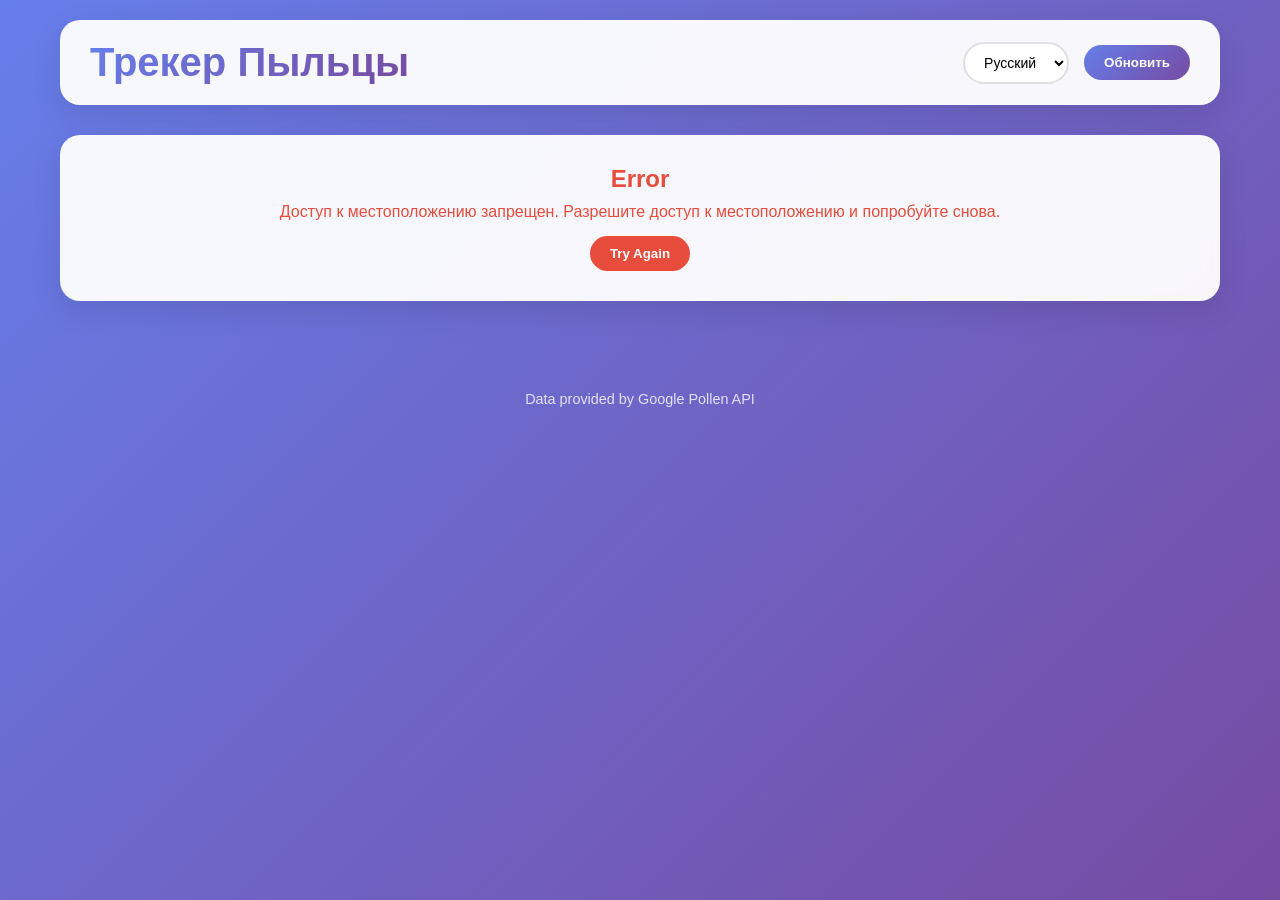
==== vercel/index.html @ 2cc11d08 "Add Vercel installation dir" ====
<!DOCTYPE html>
<html lang="en">
<head>
    <meta charset="UTF-8">
    <meta name="viewport" content="width=device-width, initial-scale=1.0">
    <title>Pollen Tracker</title>
    <link rel="stylesheet" href="styles.css">

    <!-- PWA Manifest -->
    <link rel="manifest" href="manifest.json">

    <!-- Standard favicon -->
    <link rel="icon" type="image/svg+xml" href="favicon.svg">
    <link rel="icon" type="image/x-icon" href="favicon.ico">

    <!-- Apple Touch Icon -->
    <link rel="apple-touch-icon" sizes="180x180" href="apple-touch-icon.png">

    <!-- Additional Apple meta tags -->
    <meta name="apple-mobile-web-app-capable" content="yes">
    <meta name="apple-mobile-web-app-status-bar-style" content="default">
    <meta name="apple-mobile-web-app-title" content="Pollen Tracker">

    <!-- PWA Theme Color -->
    <meta name="theme-color" content="#764ba2">
    <meta name="msapplication-TileColor" content="#667eea">

    <!-- Open Graph / Social Media -->
    <meta property="og:type" content="website">
    <meta property="og:title" content="Pollen Tracker">
    <meta property="og:description" content="Real-time pollen information and allergy alerts based on your location">
    <meta property="og:image" content="apple-touch-icon.png">
    <meta property="og:url" content="">
    
    <!-- Twitter Card -->
    <meta name="twitter:card" content="summary">
    <meta name="twitter:title" content="Pollen Tracker">
    <meta name="twitter:description" content="Real-time pollen information and allergy alerts based on your location">
    <meta name="twitter:image" content="apple-touch-icon.png">

    <!-- Description for search engines -->
    <meta name="description" content="Get real-time pollen levels, weather information, and personalized health recommendations for allergy sufferers. Track pollen from trees, grasses, and weeds in your area.">
    <meta name="keywords" content="pollen, allergy, weather, health, tracker, real-time, forecast">
    <meta name="author" content="Pollen Tracker App">

</head>
<body>
    <div class="container">
        <!-- Header -->
        <header class="header">
            <h1 data-en="Pollen Tracker" data-ru="Трекер Пыльцы">Трекер Пыльцы</h1>
            <div class="controls">
                <select id="languageSelect" class="language-select">
                    <option value="en">English</option>
                    <option value="ru" selected>Русский</option>
                </select>
                <button id="refreshBtn" class="refresh-btn" data-en="Refresh" data-ru="Обновить">Обновить</button>
            </div>
        </header>

        <!-- Loading indicator -->
        <div id="loading" class="loading">
            <div class="spinner"></div>
            <p data-en="Loading pollen data..." data-ru="Загрузка данных о пыльце...">Loading pollen data...</p>
        </div>

        <!-- Location & Weather Card -->
        <div id="locationCard" class="location-card" style="display: none;">
            <div class="location-info">
                <h2 id="locationName" data-en="Current Location" data-ru="Текущее местоположение">Current Location</h2>
                <p id="coordinates"></p>
            </div>
            <div class="weather-info">
                <div id="weatherIcon">🌤️</div>
                <div class="weather-details">
                    <span id="temperature">--°C</span>
                    <span id="weatherDesc" data-en="Loading weather..." data-ru="Загрузка погоды...">Loading weather...</span>
                </div>
            </div>
        </div>

        <!-- Error message -->
        <div id="errorMessage" class="error-message" style="display: none;">
            <h3 data-en="Error" data-ru="Ошибка">Error</h3>
            <p id="errorText"></p>
            <button id="retryBtn" data-en="Try Again" data-ru="Попробовать снова">Try Again</button>
        </div>

        <!-- Pollen Cards Container -->
        <div id="pollenContainer" class="pollen-container">
            <!-- Pollen cards will be generated here -->
        </div>

        <!-- Footer -->
        <footer class="footer">
            <p data-en="Data provided by Google Pollen API" data-ru="Данные предоставлены Google Pollen API">Data provided by Google Pollen API</p>
        </footer>
    </div>

    <script src="script.js"></script>
</body>
</html>
---- vercel/styles.css ----
* {
    margin: 0;
    padding: 0;
    box-sizing: border-box;
}

body {
    font-family: 'Segoe UI', Tahoma, Geneva, Verdana, sans-serif;
    background: linear-gradient(135deg, #667eea 0%, #764ba2 100%);
    min-height: 100vh;
    color: #333;
}

.container {
    max-width: 1200px;
    margin: 0 auto;
    padding: 20px;
}

.header {
    background: rgba(255, 255, 255, 0.95);
    backdrop-filter: blur(10px);
    border-radius: 20px;
    padding: 20px 30px;
    margin-bottom: 30px;
    display: flex;
    justify-content: space-between;
    align-items: center;
    box-shadow: 0 10px 30px rgba(0, 0, 0, 0.1);
}

.header h1 {
    font-size: 2.5rem;
    font-weight: 700;
    background: linear-gradient(135deg, #667eea, #764ba2);
    -webkit-background-clip: text;
    -webkit-text-fill-color: transparent;
    background-clip: text;
}

.controls {
    display: flex;
    gap: 15px;
    align-items: center;
}

.language-select {
    padding: 10px 15px;
    border: 2px solid #e0e0e0;
    border-radius: 25px;
    background: white;
    font-size: 14px;
    cursor: pointer;
    transition: all 0.3s ease;
}

.language-select:hover {
    border-color: #667eea;
    box-shadow: 0 2px 10px rgba(102, 126, 234, 0.2);
}

.refresh-btn {
    padding: 10px 20px;
    background: linear-gradient(135deg, #667eea, #764ba2);
    color: white;
    border: none;
    border-radius: 25px;
    font-weight: 600;
    cursor: pointer;
    transition: all 0.3s ease;
    transform: translateY(0);
}

.refresh-btn:hover {
    transform: translateY(-2px);
    box-shadow: 0 5px 15px rgba(102, 126, 234, 0.4);
}

.loading {
    text-align: center;
    padding: 60px 20px;
    color: white;
}

.spinner {
    width: 50px;
    height: 50px;
    border: 4px solid rgba(255, 255, 255, 0.3);
    border-top: 4px solid white;
    border-radius: 50%;
    animation: spin 1s linear infinite;
    margin: 0 auto 20px;
}

@keyframes spin {
    0% { transform: rotate(0deg); }
    100% { transform: rotate(360deg); }
}

.location-card {
    background: rgba(255, 255, 255, 0.95);
    backdrop-filter: blur(10px);
    border-radius: 20px;
    padding: 25px;
    margin-bottom: 30px;
    display: flex;
    justify-content: space-between;
    align-items: center;
    box-shadow: 0 10px 30px rgba(0, 0, 0, 0.1);
}

.location-info h2 {
    font-size: 1.5rem;
    margin-bottom: 8px;
    color: #333;
}

.location-info p {
    color: #666;
    font-size: 0.9rem;
}

.weather-info {
    display: flex;
    align-items: center;
    gap: 15px;
}

#weatherIcon {
    font-size: 2.5rem;
}

.weather-details {
    display: flex;
    flex-direction: column;
}

#temperature {
    font-size: 1.8rem;
    font-weight: 700;
    color: #333;
}

#weatherDesc {
    font-size: 0.9rem;
    color: #666;
    text-transform: capitalize;
}

.error-message {
    background: rgba(255, 255, 255, 0.95);
    backdrop-filter: blur(10px);
    border-radius: 20px;
    padding: 30px;
    text-align: center;
    color: #e74c3c;
    margin-bottom: 30px;
    box-shadow: 0 10px 30px rgba(0, 0, 0, 0.1);
}

.error-message h3 {
    margin-bottom: 10px;
    font-size: 1.5rem;
}

#retryBtn {
    margin-top: 15px;
    padding: 10px 20px;
    background: #e74c3c;
    color: white;
    border: none;
    border-radius: 25px;
    cursor: pointer;
    font-weight: 600;
    transition: all 0.3s ease;
}

#retryBtn:hover {
    background: #c0392b;
    transform: translateY(-2px);
}

.pollen-container {
    display: grid;
    grid-template-columns: repeat(auto-fit, minmax(350px, 1fr));
    gap: 25px;
    margin-bottom: 40px;
}

.pollen-card {
    background: rgba(255, 255, 255, 0.95);
    backdrop-filter: blur(10px);
    border-radius: 20px;
    overflow: hidden;
    box-shadow: 0 10px 30px rgba(0, 0, 0, 0.1);
    transition: all 0.3s ease;
}

.pollen-card:hover {
    transform: translateY(-5px);
    box-shadow: 0 15px 40px rgba(0, 0, 0, 0.15);
}

.pollen-image {
    width: 100%;
    height: 200px;
    object-fit: cover;
}

.pollen-content {
    padding: 20px;
}

.pollen-header {
    display: flex;
    justify-content: space-between;
    align-items: center;
    margin-bottom: 15px;
}

.pollen-name {
    font-size: 1.3rem;
    font-weight: 700;
    color: #333;
}

.pollen-level {
    padding: 6px 12px;
    border-radius: 20px;
    font-size: 0.8rem;
    font-weight: 600;
    text-transform: uppercase;
    letter-spacing: 0.5px;
}

.level-very-low {
    background: #d4edda;
    color: #155724;
}

.level-low {
    background: #fff3cd;
    color: #856404;
}

.level-moderate {
    background: #ffeaa7;
    color: #b8860b;
}

.level-high {
    background: #f8d7da;
    color: #721c24;
}

.level-very-high {
    background: #f5c6cb;
    color: #721c24;
}

.pollen-index {
    font-size: 2rem;
    font-weight: 700;
    color: #333;
    margin-bottom: 10px;
}

.pollen-description {
    color: #666;
    line-height: 1.5;
    margin-bottom: 15px;
}

.pollen-recommendations {
    border-top: 1px solid #e0e0e0;
    padding-top: 15px;
}

.pollen-recommendations h4 {
    color: #333;
    margin-bottom: 10px;
    font-size: 1rem;
}

.pollen-recommendations ul {
    list-style: none;
    color: #666;
}

.pollen-recommendations li {
    padding: 5px 0;
    position: relative;
    padding-left: 20px;
}

.pollen-recommendations li:before {
    content: "•";
    color: #667eea;
    font-weight: bold;
    position: absolute;
    left: 0;
}

.footer {
    text-align: center;
    padding: 20px;
    color: rgba(255, 255, 255, 0.8);
    font-size: 0.9rem;
}

@media (max-width: 768px) {
    .container {
        padding: 15px;
    }
    
    .header {
        flex-direction: column;
        gap: 20px;
        text-align: center;
    }
    
    .header h1 {
        font-size: 2rem;
    }
    
    .location-card {
        flex-direction: column;
        gap: 20px;
        text-align: center;
    }
    
    .pollen-container {
        grid-template-columns: 1fr;
    }
}
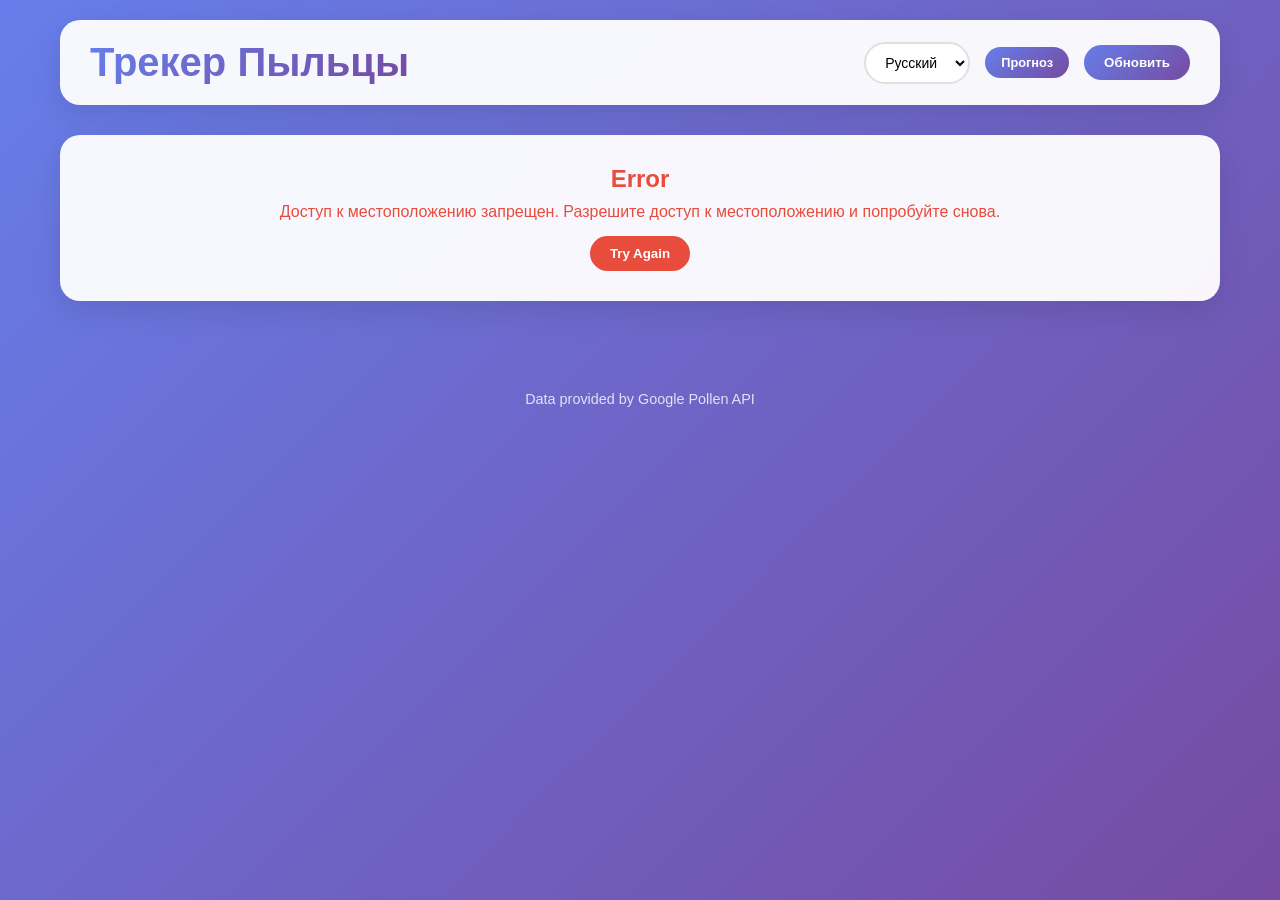
==== commit 1801e76e: "cleanup root directory" ====
--- a/vercel/index.html
+++ b/vercel/index.html
@@ -5,6 +5,7 @@
     <meta name="viewport" content="width=device-width, initial-scale=1.0">
     <title>Pollen Tracker</title>
     <link rel="stylesheet" href="styles.css">
+    <link rel="stylesheet" href="detailed_history_styles.css">
 
     <!-- PWA Manifest -->
     <link rel="manifest" href="manifest.json">
@@ -54,6 +55,7 @@
                     <option value="en">English</option>
                     <option value="ru" selected>Русский</option>
                 </select>
+                <button id="historyToggle" class="history-toggle" data-en="Forecast" data-ru="Прогноз">Прогноз</button>
                 <button id="refreshBtn" class="refresh-btn" data-en="Refresh" data-ru="Обновить">Обновить</button>
             </div>
         </header>
--- a/vercel/detailed_history_styles.css
+++ b/vercel/detailed_history_styles.css
@@ -0,0 +1,704 @@
+/* Enhanced Pollen History Styles - Individual Type Bars */
+
+/* Base styles from existing CSS */
+.pollen-history-container {
+    background: rgba(255, 255, 255, 0.95);
+    backdrop-filter: blur(10px);
+    border-radius: 20px;
+    padding: 30px;
+    margin: 30px 0;
+    box-shadow: 0 10px 30px rgba(0, 0, 0, 0.1);
+}
+
+.history-title {
+    font-size: 1.5rem;
+    font-weight: 700;
+    color: #333;
+    margin-bottom: 25px;
+    text-align: center;
+}
+
+/* Enhanced chart for individual bars */
+.history-chart {
+    display: flex;
+    justify-content: space-around;
+    align-items: flex-end;
+    min-height: 200px;      /* auto-expands for labels & comments */
+    height: auto;           /* don't lock height */
+    margin-bottom: 20px;
+    padding: 20px 10px 0;
+    border-bottom: 2px solid #e0e0e0;
+    position: relative;
+    overflow-x: auto;       /* keep horizontal scroll */
+    overflow-y: hidden;     /* prevent vertical scrollbar */ /* another option to specify "clip" */
+}
+
+.history-day {
+    display: flex;
+    flex-direction: column;
+    align-items: center;
+    flex: 1;
+    max-width: 140px;
+    min-width: 120px;
+    position: relative;
+}
+
+.history-day.today {
+    background: rgba(102, 126, 234, 0.08);
+    border-radius: 15px;
+    padding: 10px 8px;
+    margin: -10px -8px;
+    border: 2px solid rgba(102, 126, 234, 0.2);
+}
+
+.history-day.no-data {
+    opacity: 0.6;
+}
+
+.day-label {
+    font-size: 0.85rem;
+    font-weight: 600;
+    color: #666;
+    margin-bottom: 12px;
+    text-align: center;
+    white-space: nowrap;
+    min-height: 20px;
+}
+
+/* Container for individual pollen type bars */
+.day-bars-container {
+    display: flex;
+    align-items: flex-end;
+    gap: 3px;
+    height: 80px;
+    margin-bottom: 10px;
+    justify-content: center;
+    min-width: 90px;
+    position: relative;
+}
+
+.pollen-type-bar {
+    display: flex;
+    flex-direction: column;
+    align-items: center;
+    position: relative;
+    min-width: 18px;
+}
+
+/* Individual pollen bars */
+.pollen-bar {
+    width: 18px;
+    border-radius: 8px 8px 0 0;
+    transition: all 0.3s ease;
+    cursor: pointer;
+    position: relative;
+    box-shadow: 0 2px 4px rgba(0, 0, 0, 0.1);
+    min-height: 8px;
+}
+
+.pollen-bar:hover {
+    transform: scaleX(1.2) scaleY(1.05);
+    box-shadow: 0 4px 12px rgba(0, 0, 0, 0.25);
+    z-index: 10;
+    filter: brightness(1.1);
+}
+
+/* Specific pollen type colors with gradients */
+.pollen-oak {
+    background: linear-gradient(to top, #8B4513, #CD853F);
+    border: 1px solid #A0522D;
+}
+
+.pollen-birch {
+    background: linear-gradient(to top, #90EE90, #98FB98);
+    border: 1px solid #7CCD7C;
+}
+
+.pollen-grass {
+    background: linear-gradient(to top, #228B22, #32CD32);
+    border: 1px solid #1F7A1F;
+}
+
+.pollen-ragweed {
+    background: linear-gradient(to top, #FF6347, #FF7F50);
+    border: 1px solid #E5533D;
+}
+
+.pollen-pine {
+    background: linear-gradient(to top, #2E8B57, #3CB371);
+    border: 1px solid #2F7D63;
+}
+
+.pollen-maple {
+    background: linear-gradient(to top, #DC143C, #FF69B4);
+    border: 1px solid #C8124A;
+}
+
+.pollen-ash {
+    background: linear-gradient(to top, #696969, #A9A9A9);
+    border: 1px solid #5F5F5F;
+}
+
+.pollen-elm {
+    background: linear-gradient(to top, #DDA0DD, #EE82EE);
+    border: 1px solid #D191D1;
+}
+
+.pollen-cypress {
+    background: linear-gradient(to top, #4682B4, #5F9EA0);
+    border: 1px solid #4169B4;
+}
+
+.pollen-alder {
+    background: linear-gradient(to top, #8FBC8F, #9ACD32);
+    border: 1px solid #7BAA7B;
+}
+
+.pollen-mugwort {
+    background: linear-gradient(to top, #9370DB, #BA55D3);
+    border: 1px solid #8A2BE2;
+}
+
+.pollen-weed {
+    background: linear-gradient(to top, #DAA520, #FFD700);
+    border: 1px solid #B8860B;
+}
+
+.no-data-bar {
+    background: #f0f0f0;
+    border: 2px dashed #ccc;
+}
+
+/* Bar labels (pollen type abbreviations) */
+.bar-label {
+    font-size: 0.6rem;
+    color: #666;
+    margin-top: 4px;
+    text-align: center;
+    font-weight: 600;
+    white-space: nowrap;
+    transform: rotate(-45deg);
+    transform-origin: center;
+    margin-top: 8px;
+    line-height: 1;
+    min-height: 15px;
+}
+
+/* Day summary info */
+.day-max-value {
+    font-size: 0.85rem;
+    font-weight: 700;
+    color: #333;
+    margin-bottom: 4px;
+}
+
+.day-summary {
+    font-size: 0.7rem;
+    color: #666;
+    text-align: center;
+    line-height: 1.2;
+    min-height: 30px;
+}
+
+/* Enhanced tooltips */
+.tooltip {
+    position: absolute;
+    background: rgba(0, 0, 0, 0.9);
+    color: white;
+    padding: 6px 10px;
+    border-radius: 6px;
+    font-size: 0.75rem;
+    white-space: nowrap;
+    z-index: 1000;
+    pointer-events: none;
+    opacity: 0;
+    transition: opacity 0.3s ease;
+    bottom: 100%;
+    left: 50%;
+    transform: translateX(-50%);
+    margin-bottom: 8px;
+    box-shadow: 0 2px 8px rgba(0, 0, 0, 0.3);
+}
+
+.tooltip:after {
+    content: '';
+    position: absolute;
+    top: 100%;
+    left: 50%;
+    transform: translateX(-50%);
+    border: 4px solid transparent;
+    border-top-color: rgba(0, 0, 0, 0.9);
+}
+
+.pollen-bar:hover .tooltip {
+    opacity: 1;
+}
+
+/* Enhanced legend section */
+.history-legend {
+    display: grid;
+    grid-template-columns: repeat(auto-fit, minmax(250px, 1fr));
+    gap: 20px;
+    margin-top: 25px;
+    padding-top: 20px;
+    border-top: 1px solid #e0e0e0;
+}
+
+.legend-group {
+    display: flex;
+    flex-direction: column;
+    gap: 12px;
+}
+
+.legend-title {
+    font-size: 0.9rem;
+    font-weight: 700;
+    color: #333;
+    margin-bottom: 8px;
+    padding-bottom: 4px;
+    border-bottom: 1px solid #f0f0f0;
+}
+
+.legend-items {
+    display: flex;
+    flex-wrap: wrap;
+    gap: 8px;
+}
+
+.legend-item {
+    display: flex;
+    align-items: center;
+    gap: 8px;
+    font-size: 0.75rem;
+    padding: 6px 10px;
+    border-radius: 12px;
+    background: rgba(255, 255, 255, 0.8);
+    border: 1px solid #e0e0e0;
+    transition: all 0.3s ease;
+    white-space: nowrap;
+}
+
+.legend-item:hover {
+    background: rgba(255, 255, 255, 1);
+    box-shadow: 0 2px 8px rgba(0, 0, 0, 0.1);
+}
+
+.legend-color {
+    width: 14px;
+    height: 14px;
+    border-radius: 3px;
+    flex-shrink: 0;
+    border: 1px solid rgba(0, 0, 0, 0.2);
+}
+
+/* History toggle enhancements */
+.history-toggle {
+    background: linear-gradient(135deg, #667eea, #764ba2);
+    color: white;
+    border: none;
+    border-radius: 25px;
+    padding: 8px 16px;
+    font-size: 0.8rem;
+    font-weight: 600;
+    cursor: pointer;
+    transition: all 0.3s ease;
+    position: relative;
+    overflow: hidden;
+}
+
+.history-toggle:hover {
+    transform: translateY(-1px);
+    box-shadow: 0 4px 15px rgba(102, 126, 234, 0.3);
+}
+
+.history-toggle.active {
+    background: linear-gradient(135deg, #764ba2, #667eea);
+    box-shadow: 0 3px 12px rgba(102, 126, 234, 0.3);
+}
+
+.history-toggle:before {
+    content: '';
+    position: absolute;
+    top: 0;
+    left: -100%;
+    width: 100%;
+    height: 100%;
+    background: linear-gradient(90deg, transparent, rgba(255, 255, 255, 0.2), transparent);
+    transition: left 0.5s;
+}
+
+.history-toggle:hover:before {
+    left: 100%;
+}
+
+/* Responsive design enhancements */
+/* Responsive design enhancements */
+@media (max-width: 968px) {
+    .history-chart {
+        height: 140px;
+        padding: 15px 5px 0;
+        overflow-x: auto;
+    }
+    
+    .history-day {
+        max-width: 100px;
+        min-width: 85px;
+    }
+    
+    .day-bars-container {
+        height: 60px;
+        gap: 2px;
+        min-width: 70px;
+    }
+    
+    .pollen-bar {
+        width: 14px;
+    }
+    
+    .bar-label {
+        font-size: 0.5rem;
+        margin-top: 6px;
+    }
+    
+    .day-label {
+        font-size: 0.75rem;
+        margin-bottom: 8px;
+    }
+    
+    .day-max-value {
+        font-size: 0.8rem;
+    }
+    
+    .day-summary {
+        font-size: 0.65rem;
+    }
+    
+    .legend-items {
+        gap: 6px;
+    }
+    
+    .legend-item {
+        font-size: 0.7rem;
+        padding: 4px 8px;
+    }
+    
+    .legend-color {
+        width: 12px;
+        height: 12px;
+    }
+}
+
+@media (max-width: 768px) {
+    .pollen-history-container {
+        padding: 20px 15px;
+        margin: 20px 0;
+    }
+    
+    .history-title {
+        font-size: 1.3rem;
+        margin-bottom: 20px;
+    }
+    
+    .history-chart {
+        height: 120px;
+        padding: 10px 3px 0;
+    }
+    
+    .history-day {
+        max-width: 80px;
+        min-width: 70px;
+    }
+    
+    .day-bars-container {
+        height: 50px;
+        gap: 1px;
+        min-width: 60px;
+    }
+    
+    .pollen-bar {
+        width: 12px;
+    }
+    
+    .bar-label {
+        font-size: 0.45rem;
+        margin-top: 4px;
+    }
+    
+    .day-label {
+        font-size: 0.7rem;
+        margin-bottom: 6px;
+        min-height: 16px;
+    }
+    
+    .day-max-value {
+        font-size: 0.75rem;
+        margin-bottom: 2px;
+    }
+    
+    .day-summary {
+        font-size: 0.6rem;
+        min-height: 24px;
+    }
+    
+    .tooltip {
+        font-size: 0.7rem;
+        padding: 4px 8px;
+    }
+    
+    .history-legend {
+        grid-template-columns: 1fr;
+        gap: 15px;
+        margin-top: 20px;
+    }
+    
+    .legend-title {
+        font-size: 0.85rem;
+    }
+    
+    .legend-items {
+        gap: 4px;
+    }
+    
+    .legend-item {
+        font-size: 0.65rem;
+        padding: 3px 6px;
+    }
+    
+    .legend-color {
+        width: 10px;
+        height: 10px;
+    }
+}
+
+@media (max-width: 480px) {
+    .history-chart {
+        height: 100px;
+        padding: 8px 2px 0;
+    }
+    
+    .history-day {
+        max-width: 60px;
+        min-width: 55px;
+    }
+    
+    .day-bars-container {
+        height: 40px;
+        gap: 1px;
+        min-width: 45px;
+    }
+    
+    .pollen-bar {
+        width: 10px;
+    }
+    
+    .bar-label {
+        display: none; /* Hide labels on very small screens */
+    }
+    
+    .day-label {
+        font-size: 0.65rem;
+        margin-bottom: 4px;
+        min-height: 14px;
+    }
+    
+    .day-max-value {
+        font-size: 0.7rem;
+        margin-bottom: 1px;
+    }
+    
+    .day-summary {
+        font-size: 0.55rem;
+        min-height: 20px;
+        line-height: 1.1;
+    }
+    
+    .history-legend {
+        margin-top: 15px;
+        gap: 10px;
+    }
+    
+    .legend-title {
+        font-size: 0.8rem;
+        margin-bottom: 6px;
+    }
+    
+    .legend-items {
+        gap: 3px;
+    }
+    
+    .legend-item {
+        font-size: 0.6rem;
+        padding: 2px 5px;
+    }
+    
+    .legend-color {
+        width: 8px;
+        height: 8px;
+    }
+}
+
+/* Loading and animation states */
+.history-loading {
+    display: flex;
+    justify-content: center;
+    align-items: center;
+    height: 120px;
+    color: #666;
+    font-style: italic;
+    font-size: 0.9rem;
+}
+
+.history-loading::before {
+    content: "📊";
+    margin-right: 8px;
+    font-size: 1.2rem;
+}
+
+/* Animation for history bars */
+@keyframes growBar {
+    from {
+        height: 0 !important;
+        opacity: 0;
+    }
+    to {
+        opacity: 1;
+    }
+}
+
+.pollen-bar {
+    animation: growBar 0.8s ease-out;
+    animation-fill-mode: both;
+}
+
+.pollen-bar:nth-child(1) { animation-delay: 0.1s; }
+.pollen-bar:nth-child(2) { animation-delay: 0.2s; }
+.pollen-bar:nth-child(3) { animation-delay: 0.3s; }
+.pollen-bar:nth-child(4) { animation-delay: 0.4s; }
+.pollen-bar:nth-child(5) { animation-delay: 0.5s; }
+.pollen-bar:nth-child(6) { animation-delay: 0.6s; }
+
+/* Accessibility improvements */
+.pollen-bar:focus {
+    outline: 2px solid #667eea;
+    outline-offset: 2px;
+}
+
+.pollen-bar[tabindex="0"] {
+    cursor: pointer;
+}
+
+/* Print styles */
+@media print {
+    .pollen-history-container {
+        background: white;
+        box-shadow: none;
+        border: 1px solid #ccc;
+    }
+    
+    .tooltip {
+        display: none;
+    }
+    
+    .pollen-bar:hover {
+        transform: none;
+        box-shadow: none;
+    }
+    
+    .history-legend {
+        page-break-inside: avoid;
+    }
+}
+
+/* High contrast mode support */
+@media (prefers-contrast: high) {
+    .pollen-bar {
+        border-width: 2px;
+        filter: contrast(1.2);
+    }
+    
+    .tooltip {
+        background: black;
+        border: 1px solid white;
+    }
+    
+    .legend-item {
+        border-width: 2px;
+    }
+}
+
+/* Reduced motion support */
+@media (prefers-reduced-motion: reduce) {
+    .pollen-bar {
+        animation: none;
+        transition: none;
+    }
+    
+    .pollen-bar:hover {
+        transform: none;
+    }
+    
+    .history-toggle:before {
+        display: none;
+    }
+}
+
+/* Dark mode support (if implemented) */
+@media (prefers-color-scheme: dark) {
+    .pollen-history-container {
+        background: rgba(30, 30, 30, 0.95);
+        color: #e0e0e0;
+    }
+    
+    .history-title {
+        color: #e0e0e0;
+    }
+    
+    .day-label {
+        color: #b0b0b0;
+    }
+    
+    .day-max-value {
+        color: #e0e0e0;
+    }
+    
+    .day-summary {
+        color: #b0b0b0;
+    }
+    
+    .legend-title {
+        color: #e0e0e0;
+    }
+    
+    .legend-item {
+        background: rgba(50, 50, 50, 0.8);
+        border-color: #555;
+        color: #e0e0e0;
+    }
+    
+    .legend-item:hover {
+        background: rgba(60, 60, 60, 0.9);
+    }
+}
+
+/* Smooth scrolling for horizontal overflow */
+.history-chart {
+    scroll-behavior: smooth;
+}
+
+.history-chart::-webkit-scrollbar {
+    height: 4px;
+}
+
+.history-chart::-webkit-scrollbar-track {
+    background: rgba(0, 0, 0, 0.1);
+    border-radius: 2px;
+}
+
+.history-chart::-webkit-scrollbar-thumb {
+    background: rgba(102, 126, 234, 0.5);
+    border-radius: 2px;
+}
+
+.history-chart::-webkit-scrollbar-thumb:hover {
+    background: rgba(102, 126, 234, 0.7);
+}
